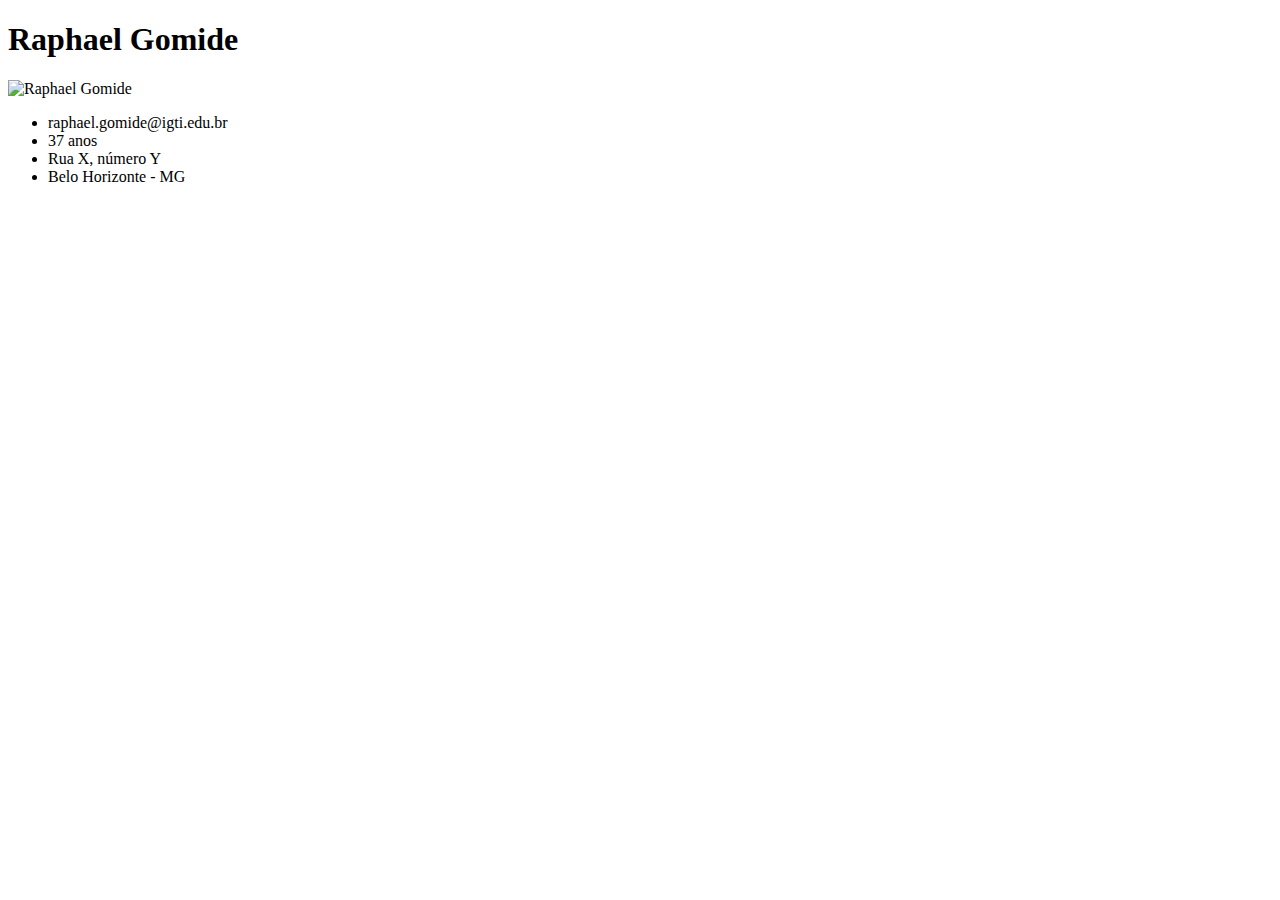
==== cadastro-curriculo-professor/index.html @ d8c45f0a "Criando lista desordenada" ====
<!DOCTYPE html>
<html lang="en">
  <head>
    <meta charset="UTF-8" />
    <meta name="viewport" content="width=device-width, initial-scale=1.0" />
    <title>Currículo</title>
  </head>
  <body>
    <h1>Raphael Gomide</h1>
    <img src="./img/raphael.jpg" alt="Raphael Gomide" />

    <ul>
      <li>raphael.gomide@igti.edu.br</li>
      <li>37 anos</li>
      <li>Rua X, número Y</li>
      <li>Belo Horizonte - MG</li>
    </ul>
  </body>
</html>
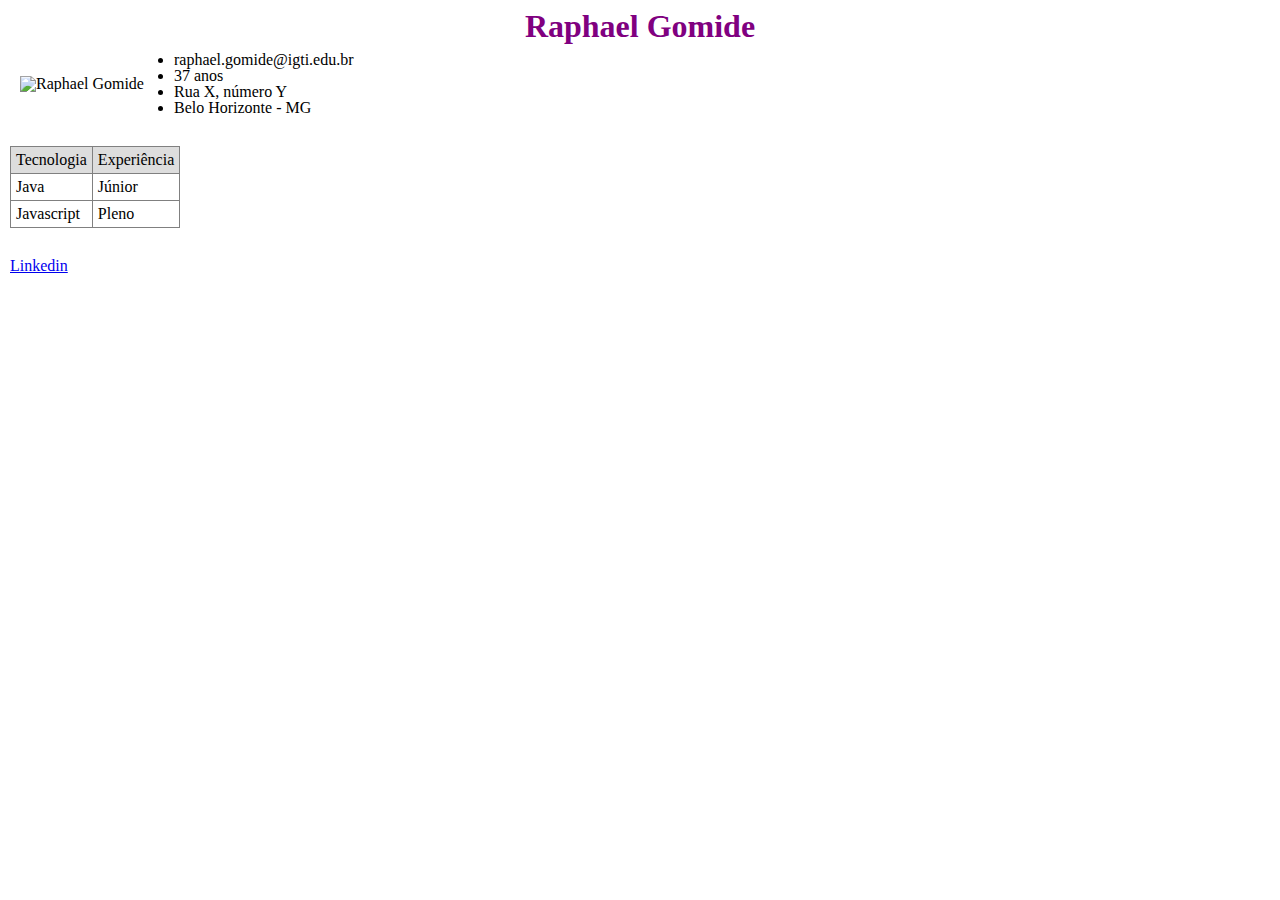
==== commit d7db3344: "integração com javascript" ====
--- a/cadastro-curriculo-professor/index.html
+++ b/cadastro-curriculo-professor/index.html
@@ -3,17 +3,45 @@
   <head>
     <meta charset="UTF-8" />
     <meta name="viewport" content="width=device-width, initial-scale=1.0" />
+    <link rel="stylesheet" href="./css/reset.css" />
+    <link rel="stylesheet" href="./css/style.css" />
     <title>Currículo</title>
   </head>
   <body>
     <h1>Raphael Gomide</h1>
-    <img src="./img/raphael.jpg" alt="Raphael Gomide" />
 
-    <ul>
-      <li>raphael.gomide@igti.edu.br</li>
-      <li>37 anos</li>
-      <li>Rua X, número Y</li>
-      <li>Belo Horizonte - MG</li>
-    </ul>
+    <div class="dados-pessoais">
+      <img src="./img/raphael.jpg" alt="Raphael Gomide" />
+
+      <ul id="dados">
+        <li>raphael.gomide@igti.edu.br</li>
+        <li>37 anos</li>
+        <li>Rua X, número Y</li>
+        <li><span class="city">Belo Horizonte - MG</span></li>
+      </ul>
+    </div>
+
+    <table>
+      <tr>
+        <th>Tecnologia</th>
+        <th>Experiência</th>
+      </tr>
+      <tr>
+        <td>Java</td>
+        <td>Júnior</td>
+      </tr>
+      <tr>
+        <td><em>Javascript</em></td>
+        <td>Pleno</td>
+      </tr>
+    </table>
+
+    <p>
+      <a href="https://www.linkedin.com/in/rrgomide/" target="_blank"
+        >Linkedin</a
+      >
+    </p>
+
+    <script src="./js/script.js"></script>
   </body>
 </html>
--- a/cadastro-curriculo-professor/css/style.css
+++ b/cadastro-curriculo-professor/css/style.css
@@ -0,0 +1,36 @@
+body {
+  padding: 10px;
+}
+
+h1 {
+  text-align: center;
+  font-size: 2rem;
+  font-weight: bold;
+  color: purple;
+}
+
+.dados-pessoais {
+  margin: 10px;
+  display: flex;
+  flex-direction: row;
+  align-items: center;
+}
+
+#dados {
+  margin-left: 30px;
+  list-style-type: disc;
+}
+
+table,
+tr,
+td,
+th {
+  padding: 5px;
+  border: 1px solid gray;
+  margin-bottom: 30px;
+  margin-top: 30px;
+}
+
+th {
+  background-color: #ddd;
+}
